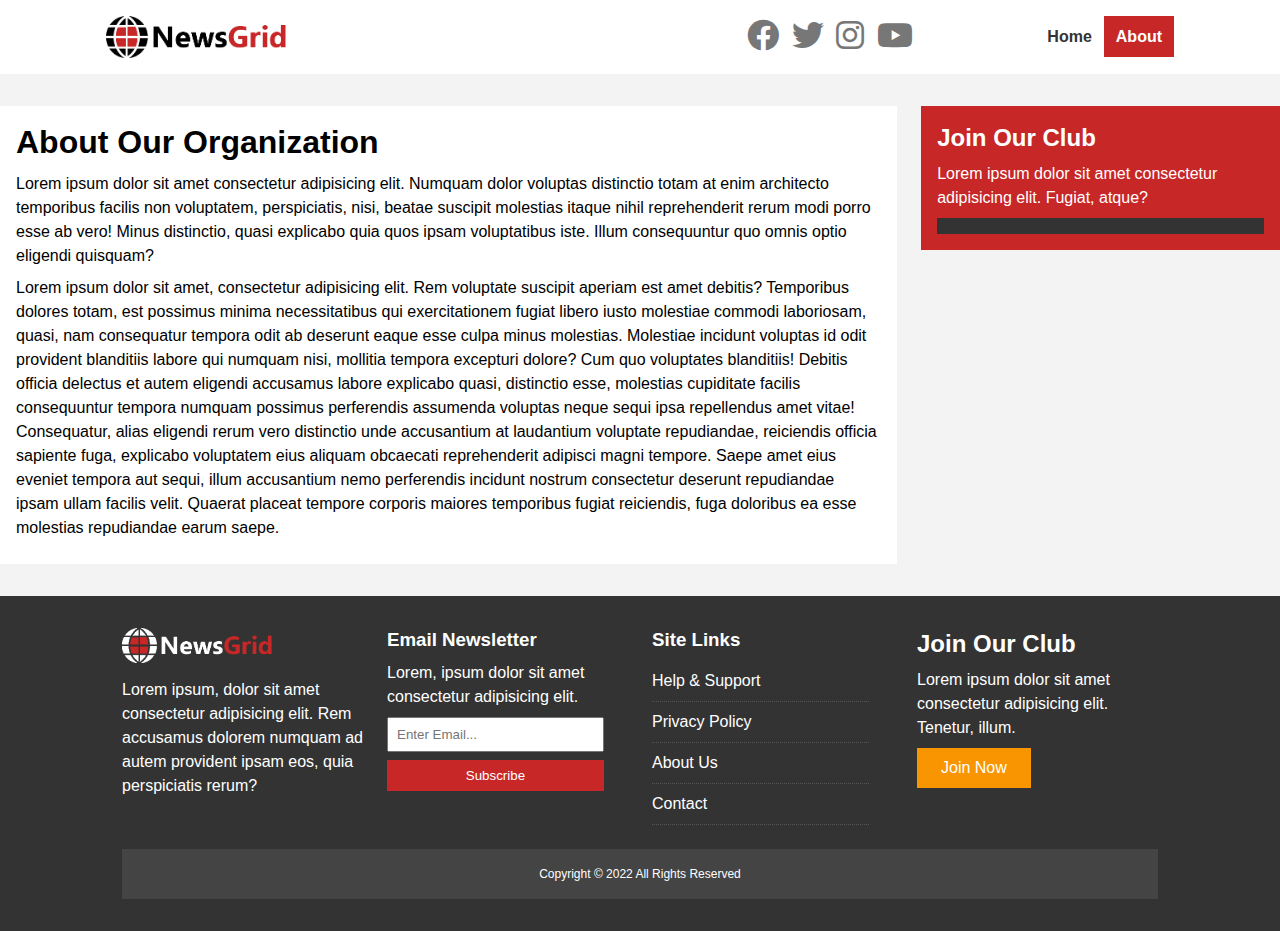
==== about.html @ 6e3af387 "another commit" ====
<!DOCTYPE html>
<html lang="en">
<head>
    <meta charset="UTF-8">
    <meta http-equiv="X-UA-Compatible" content="IE=edge">
    <meta name="viewport" content="width=device-width, initial-scale=1.0">
    <link rel="stylesheet" href="css/style.css">
    <link rel="stylesheet" media="screen and (max-width: 768px)" href="css/mobile.css">
     <link rel="stylesheet" href="https://cdnjs.cloudflare.com/ajax/libs/font-awesome/6.0.0-beta3/css/all.min.css">
    <link rel="shortcut icon" type="image/x-icon" href="favicon.ico">
    <title>NewsGrid | About</title>
</head>
<body>
    <nav id="main-nav">
        <div class="container">
            <img src="./image_resources/logo.png" alt="NewsGrid" class="logo">
            <div class="socials">
                <a href="http:facebook//.com" target="_blank">
               <i class="fa-brands fa-facebook fa-2x"></i>
                </a>
                <a href="http://twitter.com" target="_blank">
               <i class="fa-brands fa-twitter fa-2x"></i>
                </a>
                <a href="http://instagram.com" target="_blank">
               <i class="fa-brands fa-instagram fa-2x"></i>
                </a>
                <a href="http://youtube.com" target="_blank">
               <i class="fa-brands fa-youtube fa-2x"></i>
                </a>
            </div>
            <ul>
                <li><a href="index.html">Home</a></li>
                <li><a class="current" href="about.html">About</a></li>
            </ul>
        </div>
    </nav>

    <section id="about">
        <div class="conatiner">
            <div class="page-container">
                <article class="card">
                    <h1 class="L-heading">About Our Organization</h1>
                    <p>Lorem ipsum dolor sit amet consectetur adipisicing elit. Numquam dolor voluptas distinctio totam at enim architecto temporibus facilis non voluptatem, perspiciatis, nisi, beatae suscipit molestias itaque nihil reprehenderit rerum modi porro esse ab vero! Minus distinctio, quasi explicabo quia quos ipsam voluptatibus iste. Illum consequuntur quo omnis optio eligendi quisquam?</p>

                    <p>Lorem ipsum dolor sit amet, consectetur adipisicing elit. Rem voluptate suscipit aperiam est amet debitis? Temporibus dolores totam, est possimus minima necessitatibus qui exercitationem fugiat libero iusto molestiae commodi laboriosam, quasi, nam consequatur tempora odit ab deserunt eaque esse culpa minus molestias. Molestiae incidunt voluptas id odit provident blanditiis labore qui numquam nisi, mollitia tempora excepturi dolore? Cum quo voluptates blanditiis! Debitis officia delectus et autem eligendi accusamus labore explicabo quasi, distinctio esse, molestias cupiditate facilis consequuntur tempora numquam possimus perferendis assumenda voluptas neque sequi ipsa repellendus amet vitae! Consequatur, alias eligendi rerum vero distinctio unde accusantium at laudantium voluptate repudiandae, reiciendis officia sapiente fuga, explicabo voluptatem eius aliquam obcaecati reprehenderit adipisci magni tempore. Saepe amet eius eveniet tempora aut sequi, illum accusantium nemo perferendis incidunt nostrum consectetur deserunt repudiandae ipsam ullam facilis velit. Quaerat placeat tempore corporis maiores temporibus fugiat reiciendis, fuga doloribus ea esse molestias repudiandae earum saepe.</p>
                </article>

                <aside class="card bg-primary">
                    <h2>Join Our Club</h2>
                    <p>Lorem ipsum dolor sit amet consectetur adipisicing elit. Fugiat, atque?</p>
                    <a href="#" class="btn btn-dark btn-block"Join Now></a>

                </aside>

            </div>
        </div>
    </section>



    <!--footer  -->
    <footer id="main-footer" class="py-2">
      <div class="container footer-container">
        <div>
          <img src="./image_resources/logo_light.png" alt="Newsgrid">
          <p>Lorem ipsum, dolor sit amet consectetur adipisicing elit. Rem accusamus dolorem numquam ad autem provident ipsam eos, quia perspiciatis rerum?</p>
        </div>

        <div>
          <h3>Email Newsletter</h3>
          <p>Lorem, ipsum dolor sit amet consectetur adipisicing elit.</p>
          <form>
            <input type="email" placeholder="Enter Email...">
            <input type="submit" value="Subscribe" class="btn btn-primary">
          </form>
        </div>

        <div>
          <h3>Site Links</h3>
          <ul class="links">
            <li><a href="#">Help & Support</a></li>
            <li><a href="#">Privacy Policy</a></li>
            <li><a href="#">About Us</a></li> 
            <li><a href="#">Contact</a></li>
          </ul>
        </div>

        <div>
          <h2>Join Our Club</h2>
          <p>Lorem ipsum dolor sit amet consectetur adipisicing elit. Tenetur, illum.</p>
          <a href="#" class="btn btn-secondary">Join Now</a>
        </div>

        <div>
          <p>Copyright &copy; 2022 All Rights Reserved </p>
        </div>
      </div>
    </footer>
  
         
          

            
              
        

</body>
</html>
---- css/style.css ----
:root {
  --primary-color: #c72727;
  --secondary-color: #f99500;
  --light-color: #f3f3f3;
  --dark-color:  #333;
  --max-width: 1100px;
}

.category {
    --sports-color: #f99500;
    --ent-color:#a66bbe;
    --tech-color: #009cff;
}

* {
  margin: 0;
  padding: 0;
  box-sizing: border-box;
}

body {
  font-family: -apple-system, BlinkMacSystemFont, 'Segoe UI', Roboto, Oxygen, Ubuntu, Cantarell, 'Open Sans', 'Helvetica Neue', sans-serif;
  line-height: 1.5;
  background: var(--light-color);
}

a {
  color: #333;
  text-decoration: none;
}

ul {
  list-style: none;
}

p {
 margin:.5rem 0;
}

img {
  width: 100%;
}

h1, h2, h3, h4, h5, h6 {
  margin-bottom: 0.55rem;
  line-height: 1.3;
}

/* utility */
.container {
  max-width: var(--max-width);
  margin: auto;
  padding: 0 2rem;
  overflow: hidden;
}

.category {
  display: inline-block;
  color: #fff;
  font-size: 0.55rem;
  text-transform: uppercase;
  padding: 0.4rem 0.6rem;
  border-radius: 15px;
  margin-bottom: 0.5rem;
}

.category-sports {background: var(--sports-color) }
.category-ent {background: var(--ent-color) }
.category-tech {background: var(--tech-color) }

.btn {
  display: inline-block;
  border: none;
  background: var(--dark-color);
  color: #fff;
  padding: 0.5rem 1.5rem;
}

.btn-light {background: var(--light-color) }
.btn-primary {background: var(--primary-color) }
.btn-secondary {background: var(--secondary-color) }


.btn-block {
  display: block;
  width: 100%;
  text-align: center;
}
.btn:hover {
  opacity: 0.9;
}

.card {
  background: #fff;
  padding: 1rem;
}

.bg-dark {
  background:var(--dark-color);
  color: #fff;
}

.bg-primary {
  background:var(--primary-color);
  color: #fff;
}

.bg-secondary {
  background:var(--secondary-color);
  color: #fff;
}

.bg-dark h1,
.bg-dark h2,
.bg-dark h3,
.bg-dark a,
.bg-primary h1,
.bg-primary h2,
.bg-primary h3,
.bg-primary a,
.bg-secondary h1,
.bg-secondary h2,
.bg-secondary h3,
.bg-secondary a {
  color: #fff;
}

.py-1 {
  padding: 1.5rem 0;
}

.py-2 {
  padding: 2rem 0;
}

.py-3 {
  padding: 3rem 0;
}

.p-1 {
  padding: 1.5rem;
}

.p-2 {
  padding: 2rem;
}

.p-3 {
  padding: 3rem;
}

.links li {
  padding: .5rem 0;
  border-bottom: #555 dotted 1px;
  width: 90%;
}

.links li a:hover {
  color: var(--primary-color) !important;
}

/* Inner Page Container */
.page-container {
 display: grid;
 grid-template-columns: 5fr 2fr;
 margin: 2rem 0;
 grid-gap: 1.5rem;
}

.page-container > *:first-child {
  grid-row: 1 / span 3
}


/* Navigation bar */
#main-nav {
  background: #fff;
  position: sticky;
  top: 0;
  z-index: 2;
}

#main-nav .container {
  display: grid;
  grid-template-columns: 6fr 3fr 2fr;
  padding: 1rem;
  align-items: center;
}

#main-nav .logo {
  width: 180px;
}

#main-nav ul {
  justify-self: end;
  display: flex;
}

#main-nav ul li a {
  padding: 0.75rem;
  font-weight: bold;
}

#main-nav ul li a.current{
  background: var(--primary-color);
  color: #fff;
}

#main-nav ul li a:hover {
  background: var(--light-color);
  color: var(--dark-color);
}

#main-nav .socials {
  justify-self: center;
}

#main-nav .socials i{
  color: #777;
  margin-right: 0.5rem;
}

/* showcase */
#showcase {
  color: #fff;
  background: #333;
  padding: 2rem;
  position: relative;
}

#showcase:before {
  content: '';
  background: url(../image_resources/featured.jpg) no-repeat center center/cover;
  position: absolute;
  top: 0;
  left: 0;
  width: 100%;
  height: 100%;
  opacity: 0.4;
}

#showcase .showcase-container {
  display: grid;
  grid-template-columns: repeat(2, 1fr);
  justify-content: center;
  align-items: center;
  height: 50vh;
}

#showcase .showcase-content {
  z-index: 1;
}

#showcase .showcase-content p {
  margin-bottom: 1rem;
}

/* Home Articles */
#home-articles .articles-container{
  display: grid;
  grid-template-columns: repeat(3, 1fr);
  grid-gap: 1rem;
}

#home-articles .articles-container > *:first-child{
  display: grid;
  grid-template-columns: repeat(2, 1fr);
  grid-gap: 1rem;
  align-items: center;
  grid-column: 1 / span 2;
}

#home-articles .articles-container > *:first-child,
#home-articles .articles-container > *:last-child {
 display: grid;
  grid-template-columns: repeat(2, 1fr);
  grid-gap: 1rem;
  align-items: center;
  grid-column: 1 / span 2;
}

#home-articles .articles-container > *:last-child{
  grid-column: 2 / span 2;
} 

/* footer */
#main-footer {
  background: var(--dark-color);
  color: #fff;
}

#main-footer img {
  width: 150px;
}

#main-footer a {
  color: #fff;
}

#main-footer .footer-container {
  display: grid;
  grid-template-columns: repeat(4, 1fr);
  grid-gap: 1.5rem;
}

#main-footer .footer-container > *:last-child {
  background-color: #444;
  grid-column: 1 / span 4;
  padding: .5rem;
  text-align: center;
  font-size: 0.75rem;
}

#main-footer .footer-container input[type='email'] {
  width: 90%;
  padding: 0.5rem;
  margin-bottom: 0.5rem;
}

#main-footer .footer-container input[type='submit'] {
  width: 90%;
}

/* About Page */
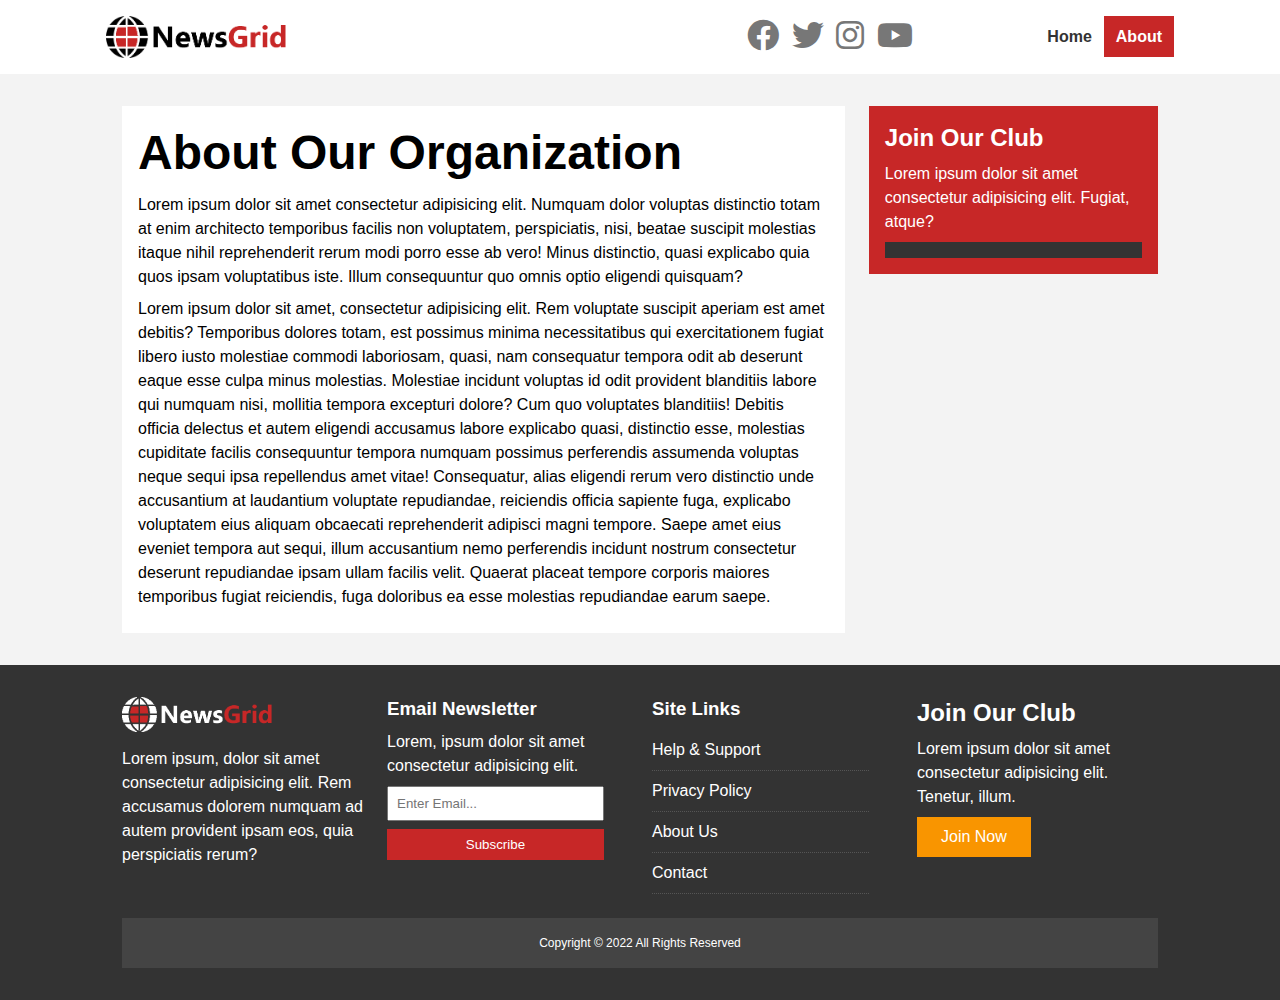
==== commit f8576ddc: "final commit" ====
--- a/about.html
+++ b/about.html
@@ -15,16 +15,17 @@
         <div class="container">
             <img src="./image_resources/logo.png" alt="NewsGrid" class="logo">
             <div class="socials">
-                <a href="http:facebook//.com" target="_blank">
+                <a href="https:facebook//.com" target="_blank">
+                  
                <i class="fa-brands fa-facebook fa-2x"></i>
                 </a>
-                <a href="http://twitter.com" target="_blank">
+                <a href="https://twitter.com" target="_blank">
                <i class="fa-brands fa-twitter fa-2x"></i>
                 </a>
-                <a href="http://instagram.com" target="_blank">
+                <a href="https://instagram.com" target="_blank">
                <i class="fa-brands fa-instagram fa-2x"></i>
                 </a>
-                <a href="http://youtube.com" target="_blank">
+                <a href="https://youtube.com" target="_blank">
                <i class="fa-brands fa-youtube fa-2x"></i>
                 </a>
             </div>
@@ -36,7 +37,7 @@
     </nav>
 
     <section id="about">
-        <div class="conatiner">
+        <div class="container">
             <div class="page-container">
                 <article class="card">
                     <h1 class="L-heading">About Our Organization</h1>
--- a/css/style.css
+++ b/css/style.css
@@ -149,6 +149,10 @@
   padding: 3rem;
 }
 
+.L-heading {
+  font-size: 3rem;
+}
+
 .links li {
   padding: .5rem 0;
   border-bottom: #555 dotted 1px;
@@ -283,6 +287,18 @@
   grid-column: 2 / span 2;
 } 
 
+#article .meta {
+  display: flex;
+  justify-content: space-between;
+  align-items: center;
+  background: #eee;
+  padding: 0.5rem;
+}
+
+#article .meta .category {
+  margin-top: 0.4rem;
+}
+
 /* footer */
 #main-footer {
   background: var(--dark-color);
--- a/css/mobile.css
+++ b/css/mobile.css
@@ -0,0 +1,78 @@
+/* Tablet */
+/*Navigation*/
+#main-nav .socials {
+    display: none;
+}
+
+#main-nav .container {
+    grid-template-columns: 1fr;
+    grid-gap: 1.2rem;
+}
+
+#main-nav ul,
+#main-nav .logo {
+  justify-self: center;  
+}
+
+#main-nav ul li a {
+    padding: 0.5rem;
+}
+
+/* Home */
+#home-articles .articles-container {
+   grid-template-columns: repeat(2 1fr); 
+}
+
+#home-articles .articles-container > *:first-child,
+#home-articles .articles-container > *:last-child {
+    grid-template-columns: 1fr;
+    grid-column: 1;
+}
+
+/* smaller screens */
+@media(max-width: 600px) {
+    /* stack grid items */
+    #showcase .showcase-container,
+    #home-articles .articles-container,
+     #main-footer .footer-container{
+        grid-template-columns: 1fr;
+    }
+
+    #main-footer .footer-container > *:last-child {
+      grid-column: 1;  
+    }
+
+    #main-footer .footer-container > *{
+        border-bottom: #444 1px dotted;
+        padding-bottom: 1rem;
+    }
+
+    #main-footer .footer-container > *:last-child,
+    #main-footer .footer-container > *:nth-child(3),
+    #main-footer .footer-container > *:nth-child(4) {
+        border: none;
+    }
+
+    .page-container {
+        grid-template-columns: 1fr;
+        text-align: center;
+    }
+
+    .page-container > *:first-child {
+        grid-row: 1;
+    }
+
+    .L-heading {
+        font-size: 2rem;
+    }
+
+
+
+
+
+
+
+
+
+}
+
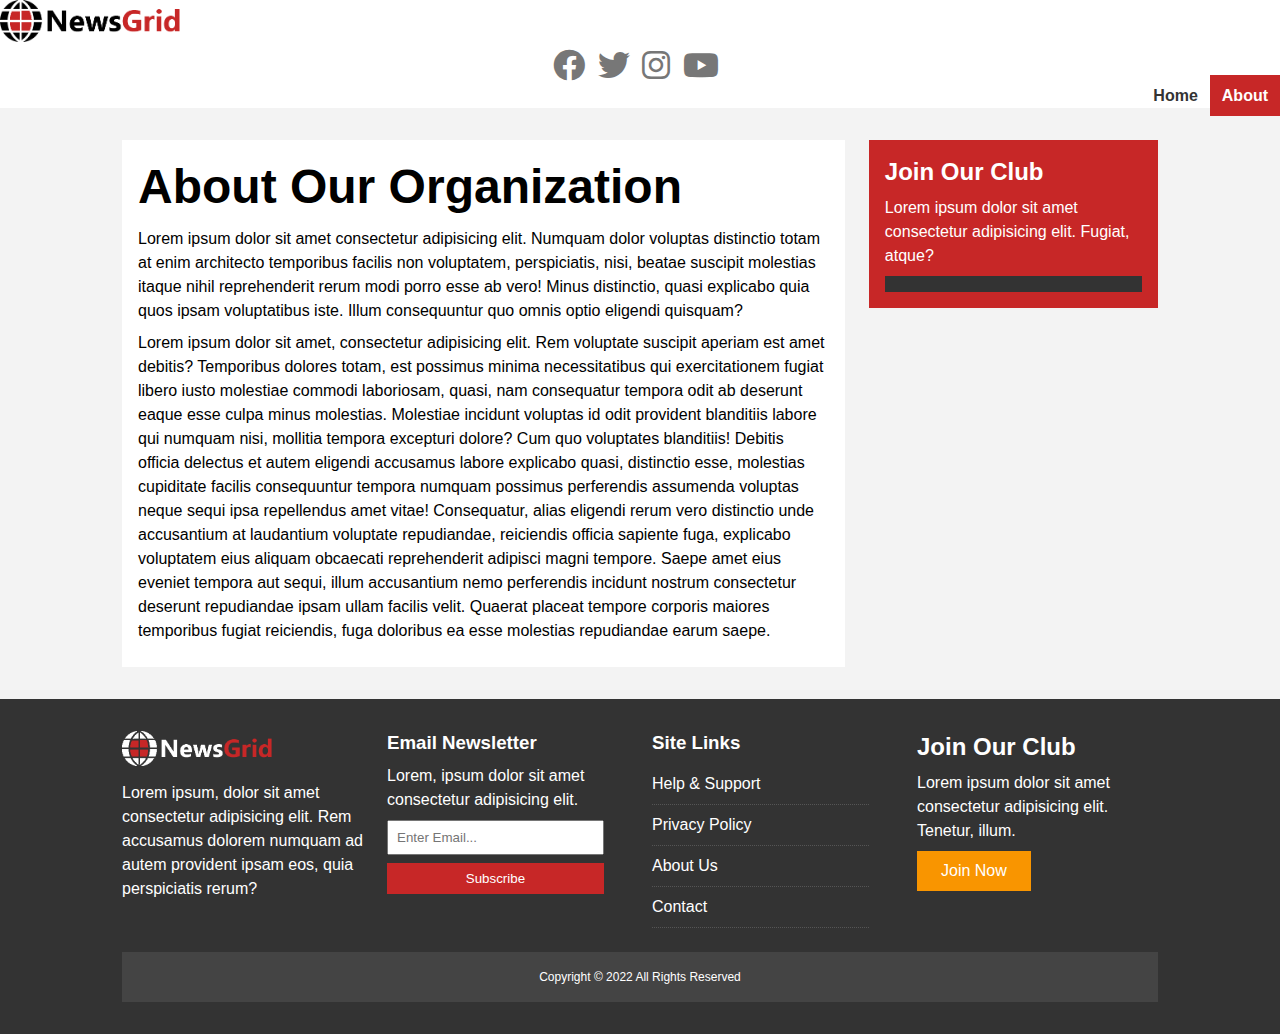
==== commit 3066d539: "pushed to netlify" ====
--- a/about.html
+++ b/about.html
@@ -12,11 +12,10 @@
 </head>
 <body>
     <nav id="main-nav">
-        <div class="container">
+        <div class="">
             <img src="./image_resources/logo.png" alt="NewsGrid" class="logo">
             <div class="socials">
-                <a href="https:facebook//.com" target="_blank">
-                  
+                <a href="https:facebook//.com" target="_blank"> 
                <i class="fa-brands fa-facebook fa-2x"></i>
                 </a>
                 <a href="https://twitter.com" target="_blank">
@@ -70,8 +69,8 @@
         <div>
           <h3>Email Newsletter</h3>
           <p>Lorem, ipsum dolor sit amet consectetur adipisicing elit.</p>
-          <form>
-            <input type="email" placeholder="Enter Email...">
+         <form name="contact" method="POST" data-netlify="true">
+            <input type="email" name="email" placeholder="Enter Email...">
             <input type="submit" value="Subscribe" class="btn btn-primary">
           </form>
         </div>
